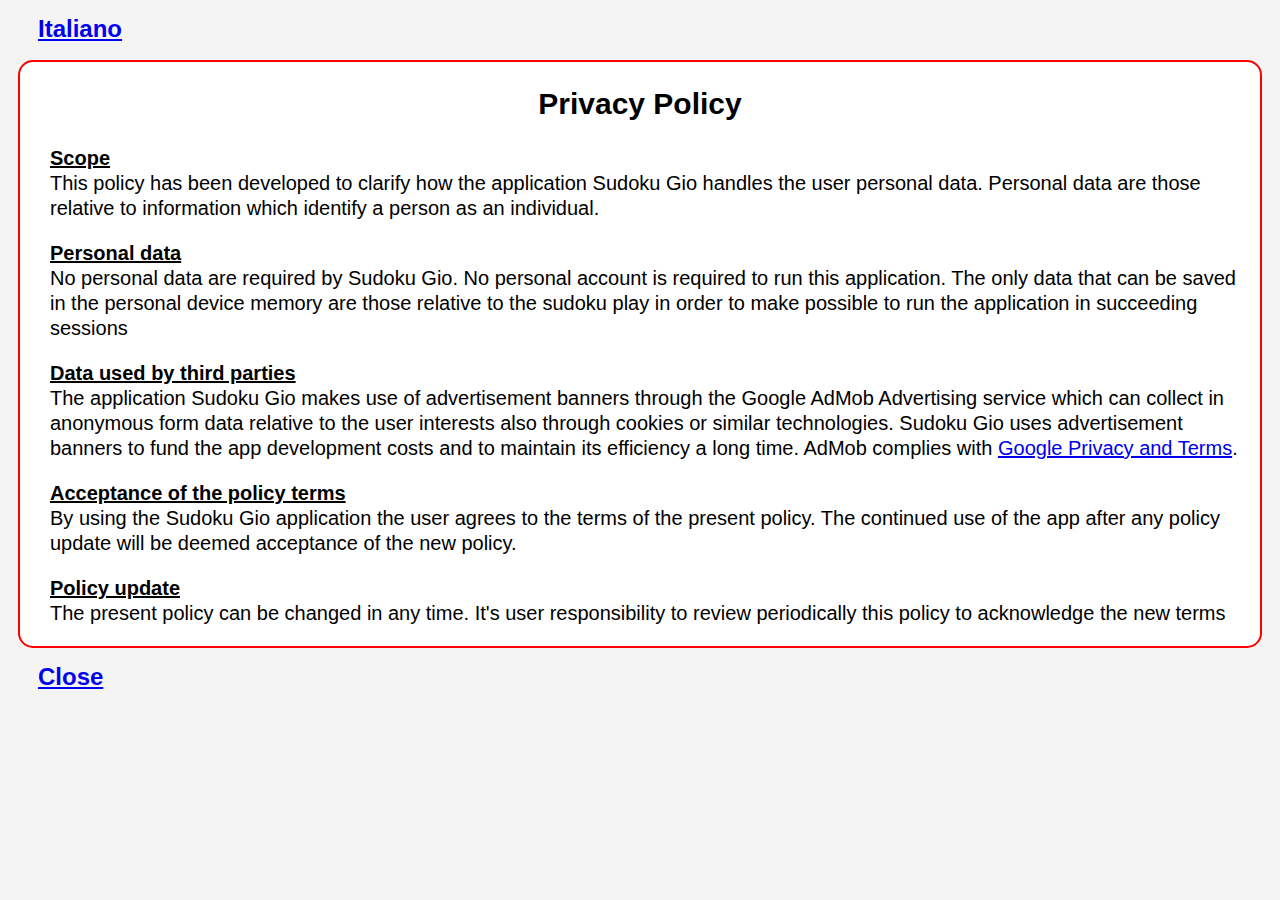
==== english.html @ 034d06e1 "Jan 3, 2025 This is the first commit" ====
<!DOCTYPE html>
<html lang="en">
  
  <head>
    <link rel="stylesheet" type="text/css" href="style.css">
    <title>Privacy policy</title>
  </head>
  
  <body>  
	<p class="privacy">
		<a id="en" href="index.html">Italiano</a>
	</p>
  
    <div class="privacy">
		<h2>Privacy Policy</h2>
		<p class="privacy">
			<em>Scope</em><br>
			This policy has been developed to clarify how the application Sudoku Gio handles the user personal data.
			Personal data are those relative to information which identify a person as an individual.
		</p>

		<p class="privacy">
			<em>Personal data</em><br>
			No personal data are required by Sudoku Gio.
			No personal account is required to run this application.
			The only data that can be saved in the personal device memory are those relative
			to the sudoku play in order to make possible to run the application in succeeding sessions
		</p>

		<p class="privacy">
			<em>Data used by third parties</em><br>
			The application Sudoku Gio makes use of advertisement banners through the
			Google AdMob Advertising service which can collect in anonymous form data
			relative to the user interests also through cookies or similar technologies.
			Sudoku Gio uses advertisement banners to fund the app development costs
			and to maintain its efficiency a long time. AdMob complies with
			<a href='https://www.google.com/intl/en/policies/privacy/'>Google Privacy
			and Terms</a>.
		</p>
		    <p class="privacy">
		    	<em>Acceptance of the policy terms</em><br>
		    	By using the Sudoku Gio application the user agrees to the terms of the
		    	present policy. The continued use of the app after any policy update will
		    	be deemed acceptance of the new policy.
		    </p>
		    <p class="privacy">
		    	<em>Policy update</em><br>
		    	The present policy can be changed in any time. It's user responsibility
		    	to review periodically this policy to acknowledge the new terms
		    </p>
    	</div>

	<p class="privacy">
		<a id="close" href="javascript:window.open('','_self').close();">Close</a>
	</p>

  </body>
</html>
---- style.css ----
/** Add css rules here for your application. */

h1 {
  font-size: 40px;
  font-weight: bold;
  color: #ff0000;
  margin-left: 40px;
}

h2 {
	text-align: center;
}

body {
	background-color: #f4f4f4;
}


div.container {
	border:3px solid #ff0000;
	margin-left: 10px;
	margin-right: 10px;
	margin-bottom: 30px;
}

img.image {
	vertical-align: top;
	margin: 10px 10px 10px 10px;
}

div.text2 {
	color: #0000ff;
	font-family: sans-serif;
    font-size: 16px;
    margin-left: 10px;
}



.menuTable1 {
	background-color: #ffffe0;
	float:left;
}

.menuTable2 {
	background-color: #ffffe0;
	float:left;
}

.menuTable1 td {
	margin: auto;
	padding: 5px;
	font-size: 40px;
	color: #0000ff;
}

.menuTable2 td {
	margin: auto;
	padding: 5px;
	font-size: 40px;
	color: #0000ff;
}

div.privacy {
	border-style: solid;
    border-width: 2px;
    border-color: red;
	font-family: sans-serif;
	font-size: 20px;
	color: black;
	margin-left: 10px;
	margin-right: 10px;
	background-color: #ffffff;
	border-radius: 15px;
}

p.privacy {
	line-height: 25px;
	margin-left: 30px;
	margin-right: 20px;
}

p.privacy em {
	font-weight:bold;
	font-style: normal;
	text-decoration: underline;
}

.myButton {
	background: red; /* For browsers that do not support gradients */
    background: linear-gradient(#c0c0c0, #ffffff, #c0c0c0); /* Standard syntax (must be last) */
    border: none;
    color: black;
    padding: 20px;
    text-align: center;
    text-decoration: none;
    display: inline-block;
    font-size: 16px;
    font-weight: bold;
    margin-left: 20px;
    margin-right: 20px;
    cursor: pointer;
    border-radius: 12px;
    box-shadow: 0 12px 16px 0 rgba(0,0,0,0.24),0 17px 50px 0 rgba(0,0,0,0.19);
}

#it, #en, #close {
	font-size: 24px;
	font-weight: bold;
	font-family: sans-serif;
}
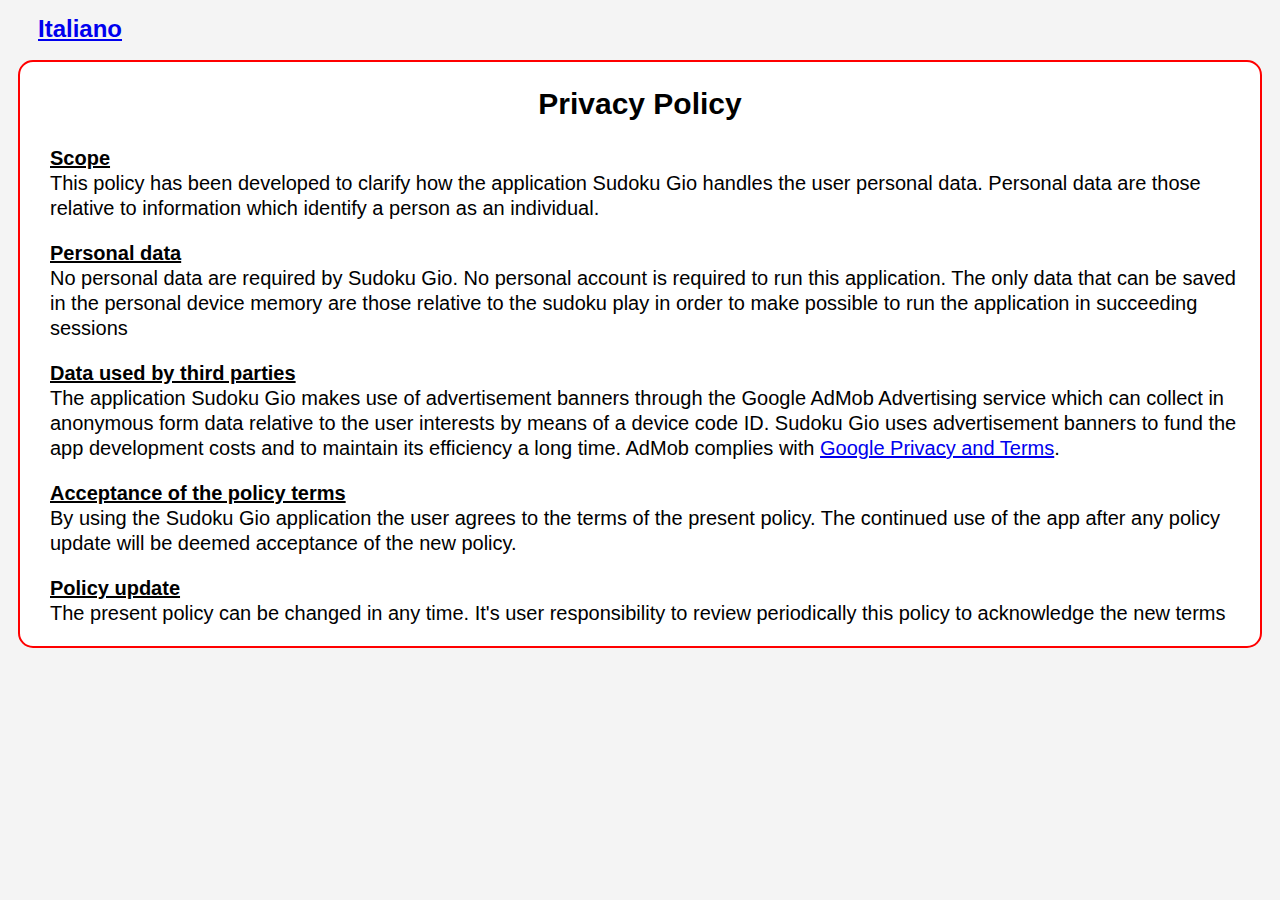
==== commit 0ac17f00: "Jan 3, 2025 This is the second commit" ====
--- a/english.html
+++ b/english.html
@@ -31,7 +31,7 @@
 			<em>Data used by third parties</em><br>
 			The application Sudoku Gio makes use of advertisement banners through the
 			Google AdMob Advertising service which can collect in anonymous form data
-			relative to the user interests also through cookies or similar technologies.
+			relative to the user interests by means of a device code ID.
 			Sudoku Gio uses advertisement banners to fund the app development costs
 			and to maintain its efficiency a long time. AdMob complies with
 			<a href='https://www.google.com/intl/en/policies/privacy/'>Google Privacy
@@ -50,9 +50,5 @@
 		    </p>
     	</div>
 
-	<p class="privacy">
-		<a id="close" href="javascript:window.open('','_self').close();">Close</a>
-	</p>
-
   </body>
 </html>